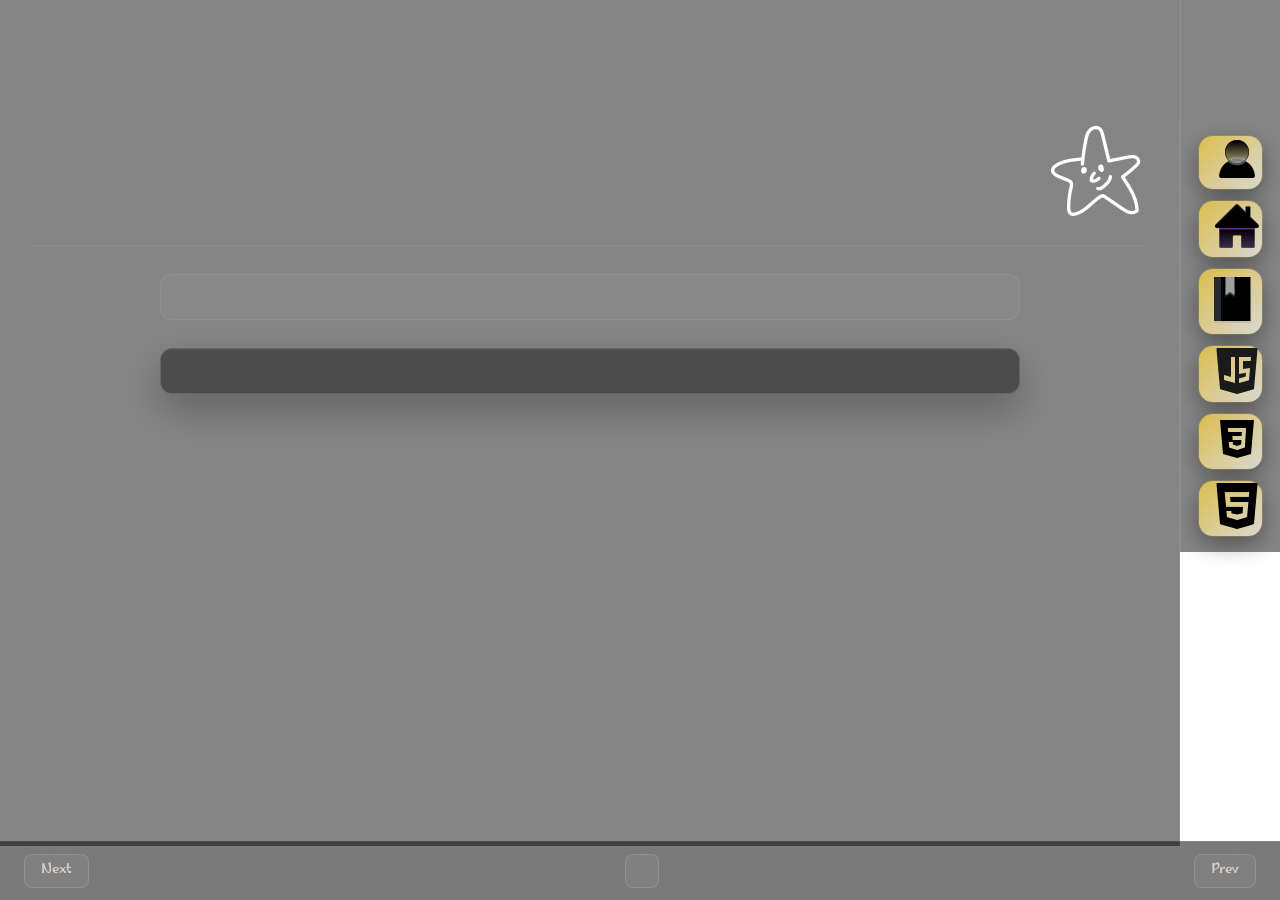
==== lesson.html @ 769d7b11 "the first version of the learning project" ====
<!DOCTYPE html>
<html lang="ar">
<head>
    <meta charset="UTF-8">
    <meta name="viewport" content="width=device-width, initial-scale=1.0">
    <title>weblessons</title>
    <link rel="stylesheet" href="sections.css">
    <link rel="stylesheet" href="normalize.css">
</head>
<body>
    <video autoplay muted loop playsinline oncanplay="this.playbackRate = 0.60;" id="bg-video">
        <source src="./background/bg.mp4" type="video/mp4">
    </video>
    <script type="module" src="./sections.js" ></script>
    <script type="module" src="./bringdata.js" ></script>
    <div id="curtain"></div>
    <div class="header">
        <div class="hcontent">
            <a href="./lesson.html?subject=html" class = "hcj" ><img src="./vproject/html1.png"></a>
            <a href="./lesson.html?subject=css" class = "hcj" ><img src="./vproject/css1.png"></a>
            <a href="./lesson.html?subject=js" class = "hcj" ><img src="./vproject/js1.png"></a>
            <a href="./lesson.html?subject=star" class = "hcj" ><img src="./vproject/bookmark1.png"></a>
            <a href="./index.html" class ="hcj"><img src="./vproject/home1.png"></a>
            <a href="./photoes.html" class="hcj"><img src="./vproject/customer1.png"></a>
        </div>
    </div>
    <div id="whatnext">
        <button id="prev" class="whatnext">Prev</button>
        <button id="pres" class="whatnext"></button>
        <button id="next" class="whatnext">Next</button>
    </div>
    <div class="sidebar">
        <ul id="listlinks">
            <!-- here the data-list come to from data js by bring data js -->
        </ul>
    </div>
    <!-- lessons -->
    <div id="content">
        <img src="./vproject/star2.png" id="photo"> 
        <div id="head"></div>
        <div id="lesson"></div>
        <div id="code"></div>
    </div>
</body>
</html>
---- sections.css ----
/* root variables */
:root {
    --accent:       #e8c547;
    --shadow:  rgba(232, 197, 71, 0.08);
    --text:         #ededed;
    --text2:     #d4cfc8;
    --background:      rgba(0, 0, 0, 0.48); /* ~50% شفافية موحدة */
    --border:       rgba(255, 255, 255, 0.08);
    --border2:   rgba(255, 255, 255, 0.13);
    --radius-sm:    8px;
    --radius-md:    12px;
}
@font-face {
    font-family: "bossfont";
    src: url('./vproject/Marhey-VariableFont_wght.ttf') format('truetype');
}
@font-face {
    font-family: "bossfont2";
    src: url("./vproject/LemonBrushArabicPersonalUseOnly-Regular.otf");
}

* {
    box-sizing: border-box;
    padding: 0;
    margin: 0;
}

html, body {
    min-height: 94vh;
}

#curtain {
    position: fixed;
    top: 0;
    left: 100%;
    width: 100%;
    height: 100%;
    background-size: cover;
    background-position: center;
    background-repeat: no-repeat;
    z-index: 999;
    transition: none;
}

#bg-video {
    position: fixed;
    top: 0;
    left: 0;
    width: 100%;
    height: 100%;
    object-fit: cover;
    z-index: -5;
    filter: contrast(230%) brightness(0.58);
}
/* body */
body {
    display: grid;
    grid-template-columns: 100px 1fr;
    grid-template-rows: 120px 1fr;
    grid-template-areas:
        "header sidebar"
        "header content";
    height: 94vh;
    font-family: "bossfont", system-ui, sans-serif;
    color: var(--text);
    direction: rtl; /*the direction of the elements and the grid of the page*/
}
/* header */
.header {
    grid-area: header;
    background: var(--background);
    backdrop-filter: blur(20px);
    border-left: 1px solid var(--border);
    height: fit-content;
}

.header .hcontent {
    width: 100%;
    display: flex;
    flex-direction: column-reverse;
    align-items: center;
    justify-content: center;
    gap: 12px;
    padding: 16px 10px;
    margin-top: 120px;
}

.header .hcontent .hcj {
    width: 80%;
    border-radius: 14px;
    background: linear-gradient(135deg,
        rgba(232, 197, 71, 0.88),
        rgb(217, 217, 210));
    box-shadow:
        0 0 0 1px rgba(232, 197, 71, 0.20),
        0 8px 24px rgba(0, 0, 0, 0.40);
    transition: transform 0.22s ease-out;
}
.header .hcontent .hcj:hover {
    transform: translateY(-3px) scale(1.04);
}

.sidebar {
    grid-area: sidebar;
    font-size: 90%;
    width: 100%;
    height: 120px;
    overflow-x: auto;
    overflow-y: hidden;
    background: var(--background);
    backdrop-filter: blur(12px);
    padding: 0 16px;
    scrollbar-color: white var(--accent);
    scrollbar-width:var(--radius-sm);

}


.sidebar #listlinks {
    list-style: none;
    direction: rtl;
    display: flex;
    flex-direction: row;
    flex-wrap: nowrap;
    gap: 8px;
    align-items: center;
    height: 100%;
    width: max-content;
    padding: 0 2px;
    overflow-x: auto;
}

.sidebar #listlinks li {
    display: inline-flex;
    align-items: center;
    justify-content: center;
    min-width: 100px;
    height: 38px;
    padding: 0 16px;
    border-radius: var(--radius-sm);
    background: rgba(255, 255, 255, 0.04);
    border: 1px solid var(--border);
    color: #6b6b6b;
    font-weight: 600;
    font-size: 0.82rem;
    cursor: pointer;
}
.sidebar #listlinks li:hover {
    background: rgba(255, 255, 255, 0.08);
    border-color: var(--border2);
    color: var(--text);
    transform: translateY(-2px);
}
.sidebar #listlinks li.active {
    background: rgba(232, 197, 71, 0.13);
    border-color: var(--border);
    color: var(--accent);
    box-shadow: 0 0 12px var(--shadow);
}

#content {
    grid-area: content;
    width: 100%;
    height: 100%;
    direction: rtl;
    background: var(--background);
    backdrop-filter: blur(12px);
    border-right: 1px solid var(--border);
    padding: 0px 32px 90px;
    overflow-y: auto;
    scrollbar-width: thin;
    scrollbar-color: rgba(255, 255, 255, 0.08) transparent;
}


#content #head {
    width: 100%;
    text-align: center;
    color: var(--accent);
    font-size: 2.2rem;
    font-family: "bossfont2";
    letter-spacing: 0.01em;
    margin-bottom: 28px;
    text-shadow: 0 0 32px var(--shadow);
    padding-bottom: 20px;
    border-bottom: 1px solid var(--border);
}

#content #lesson {
    width: 100%;
    max-width: 860px;
    margin: 0 auto 28px;
    color: var(--text2);
    text-align: right;
    direction: rtl;
    line-height: 2.0;
    font-size: 1rem;

    background: rgba(255, 255, 255, 0.03);
    border: 1px solid var(--border);
    border-radius: var(--radius-md);
    padding: 22px 26px;
}

#content #code {
    width: 100%;
    max-width: 860px;
    margin: 0 auto;
    direction: ltr;
    text-align: left;
    font-family: monospace,"bossfont2";
    font-size: 0.88rem;
    line-height: 1.75;
    background: rgba(20, 20, 20, 0.50);
    color: #d4d4d4;
    padding: 22px 24px;
    border-radius: var(--radius-md);
    border: 1px solid var(--border2);
    box-shadow:
        inset 0 1px 0 rgba(255, 255, 255, 0.04),
        0 16px 40px rgba(0, 0, 0, 0.28);
    overflow: auto;
    scrollbar-width: thin;
    scrollbar-color: rgba(255,255,255,0.10) transparent;
}
#content #photo {
    filter: invert(100%);
    cursor: pointer;
    position: sticky;
    z-index: 999;
    top: 0%;
}

#content #photo:hover{
    transform: translateY(2px);
    filter: invert(50%);
}

#whatnext {
    position: fixed;
    bottom: 0;
    width: 100%;
    display: flex;
    flex-direction: row;
    justify-content: space-between;
    align-items: center;
    gap: 12px;
    direction: rtl;
    background: rgba(0, 0, 0, 0.52);
    border-top: 1px solid var(--border);
    padding: 12px 24px;
    z-index: 99;
}

#whatnext button {
    display: inline-flex;
    align-items: center;
    gap: 6px;
    height: 34px;
    padding: 0 16px;
    border-radius: var(--radius-sm);
    backdrop-filter: blur(16px);
    background: rgba(255, 255, 255, 0.05);
    border: 1px solid var(--border2);
    color: var(--text2);
    font-family: "bossfont", sans-serif;
    font-size: 0.84rem;
    cursor: pointer;
    transition: background 0.16s, border-color 0.16s, color 0.16s, transform 0.16s;
    white-space: nowrap;
}
#whatnext button:hover {
    background: rgba(255, 255, 255, 0.09);
    border-color: var(--border);
    color: var(--accent);
    transform: translateY(-1px);
}
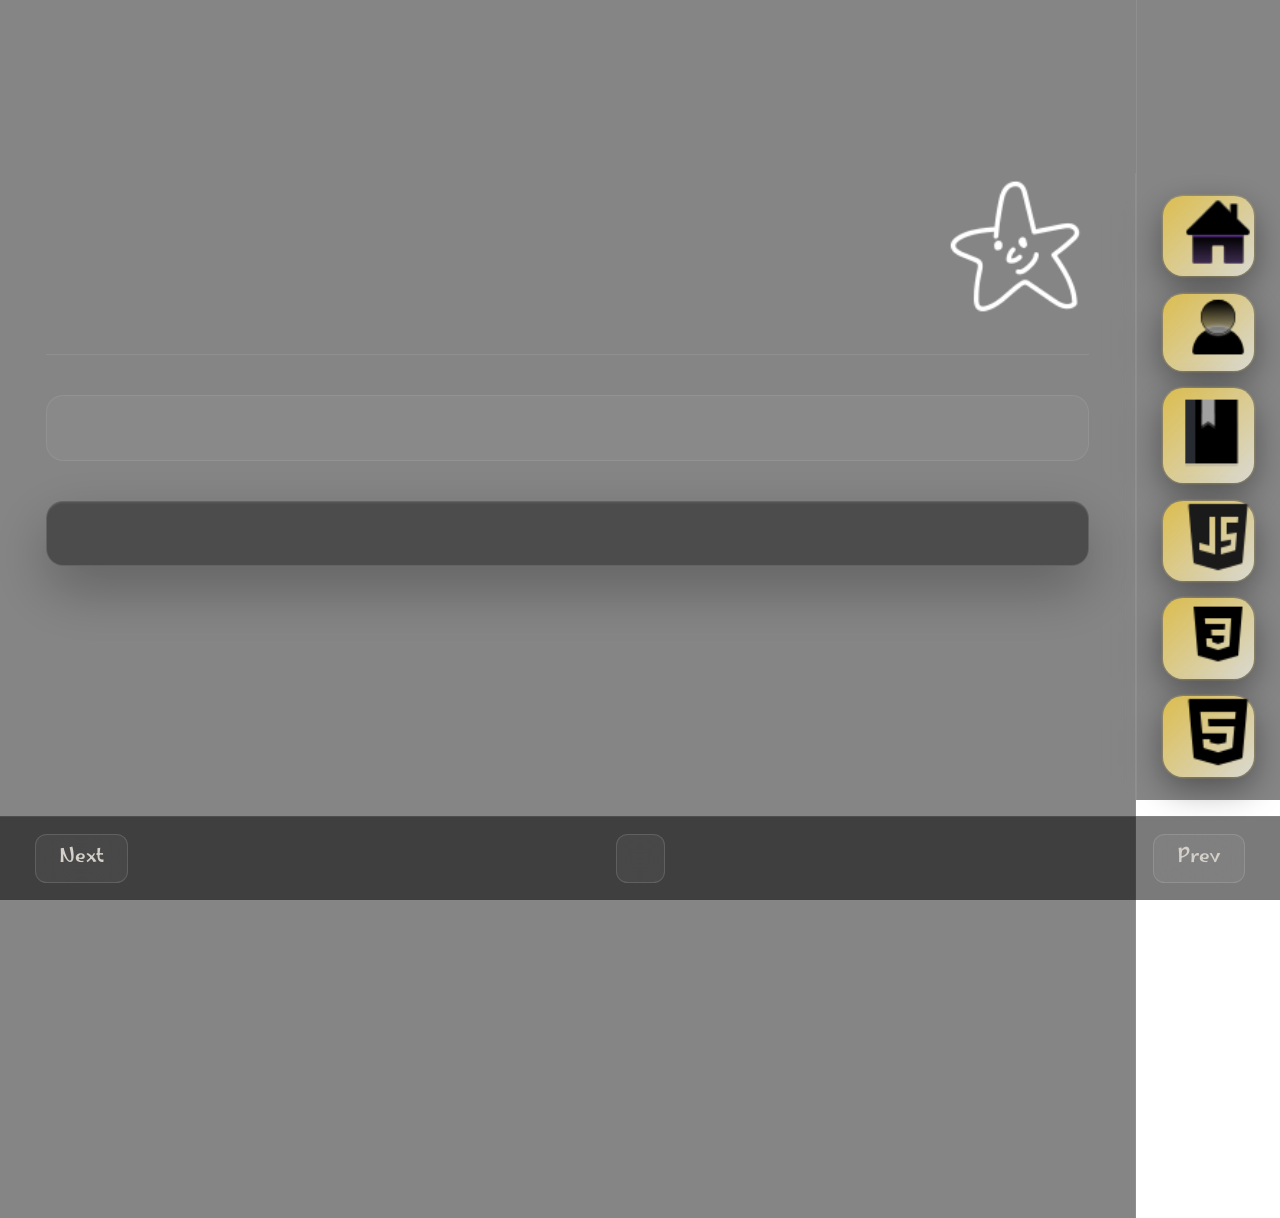
==== commit cf8aea15: "write readme,add images,change zoom" ====
--- a/lesson.html
+++ b/lesson.html
@@ -1,45 +1,64 @@
-<!DOCTYPE html>
+<!doctype html>
 <html lang="ar">
-<head>
-    <meta charset="UTF-8">
-    <meta name="viewport" content="width=device-width, initial-scale=1.0">
+  <head>
+    <meta charset="UTF-8" />
+    <meta name="viewport" content="width=device-width, initial-scale=1.0" />
     <title>weblessons</title>
-    <link rel="stylesheet" href="sections.css">
-    <link rel="stylesheet" href="normalize.css">
-</head>
-<body>
-    <video autoplay muted loop playsinline oncanplay="this.playbackRate = 0.60;" id="bg-video">
-        <source src="./background/bg.mp4" type="video/mp4">
+    <link rel="stylesheet" href="sections.css" />
+    <link rel="stylesheet" href="normalize.css" />
+  </head>
+  <body>
+    <video
+      autoplay
+      muted
+      loop
+      playsinline
+      oncanplay="this.playbackRate = 0.6"
+      id="bg-video"
+    >
+      <source src="./background/bg.mp4" type="video/mp4" />
     </video>
-    <script type="module" src="./sections.js" ></script>
-    <script type="module" src="./bringdata.js" ></script>
+    <script type="module" src="./sections.js"></script>
+    <script type="module" src="./bringdata.js"></script>
     <div id="curtain"></div>
     <div class="header">
-        <div class="hcontent">
-            <a href="./lesson.html?subject=html" class = "hcj" ><img src="./vproject/html1.png"></a>
-            <a href="./lesson.html?subject=css" class = "hcj" ><img src="./vproject/css1.png"></a>
-            <a href="./lesson.html?subject=js" class = "hcj" ><img src="./vproject/js1.png"></a>
-            <a href="./lesson.html?subject=star" class = "hcj" ><img src="./vproject/bookmark1.png"></a>
-            <a href="./index.html" class ="hcj"><img src="./vproject/home1.png"></a>
-            <a href="./photoes.html" class="hcj"><img src="./vproject/customer1.png"></a>
-        </div>
+      <div class="hcontent">
+        <a href="./lesson.html?subject=html" class="hcj"
+          ><img src="./vproject/html1.png"
+        /></a>
+        <a href="./lesson.html?subject=css" class="hcj"
+          ><img src="./vproject/css1.png"
+        /></a>
+        <a href="./lesson.html?subject=js" class="hcj"
+          ><img src="./vproject/js1.png"
+        /></a>
+        <a href="./lesson.html?subject=star" class="hcj"
+          ><img src="./vproject/bookmark1.png"
+        /></a>
+        <a href="./photoes.html" class="hcj"
+          ><img src="./vproject/customer1.png"
+        /></a>
+        <a href="./index.html" class="hcj"
+          ><img src="./vproject/home1.png"
+        /></a>
+      </div>
     </div>
     <div id="whatnext">
-        <button id="prev" class="whatnext">Prev</button>
-        <button id="pres" class="whatnext"></button>
-        <button id="next" class="whatnext">Next</button>
+      <button id="prev" class="whatnext">Prev</button>
+      <button id="pres" class="whatnext"></button>
+      <button id="next" class="whatnext">Next</button>
     </div>
     <div class="sidebar">
-        <ul id="listlinks">
-            <!-- here the data-list come to from data js by bring data js -->
-        </ul>
+      <ul id="listlinks">
+        <!-- here the data-list come to from data js by bring data js -->
+      </ul>
     </div>
     <!-- lessons -->
     <div id="content">
-        <img src="./vproject/star2.png" id="photo"> 
-        <div id="head"></div>
-        <div id="lesson"></div>
-        <div id="code"></div>
+      <img src="./vproject/star2.png" id="photo" />
+      <div id="head"></div>
+      <div id="lesson"></div>
+      <div id="code"></div>
     </div>
-</body>
-</html>+  </body>
+</html>
--- a/sections.css
+++ b/sections.css
@@ -27,6 +27,7 @@
 
 html, body {
     min-height: 94vh;
+    zoom: 1.20;
 }
 
 #curtain {
